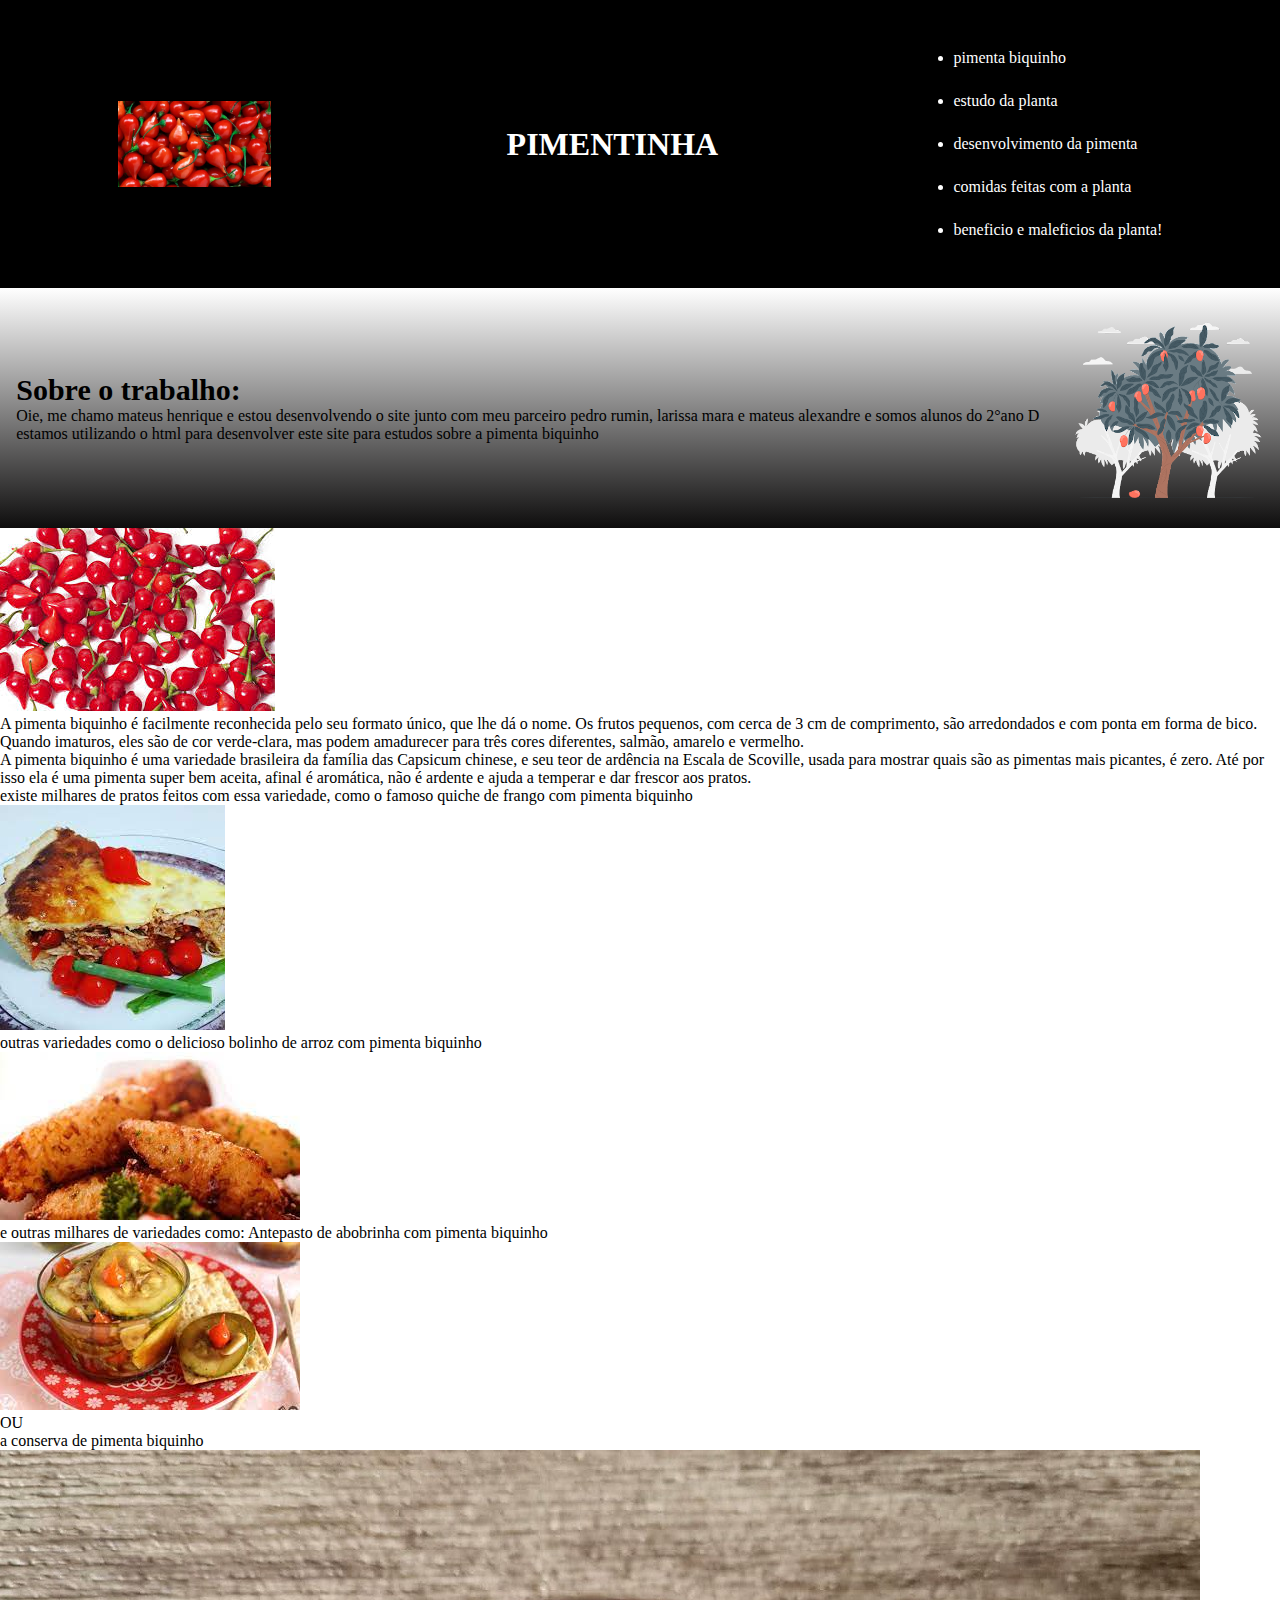
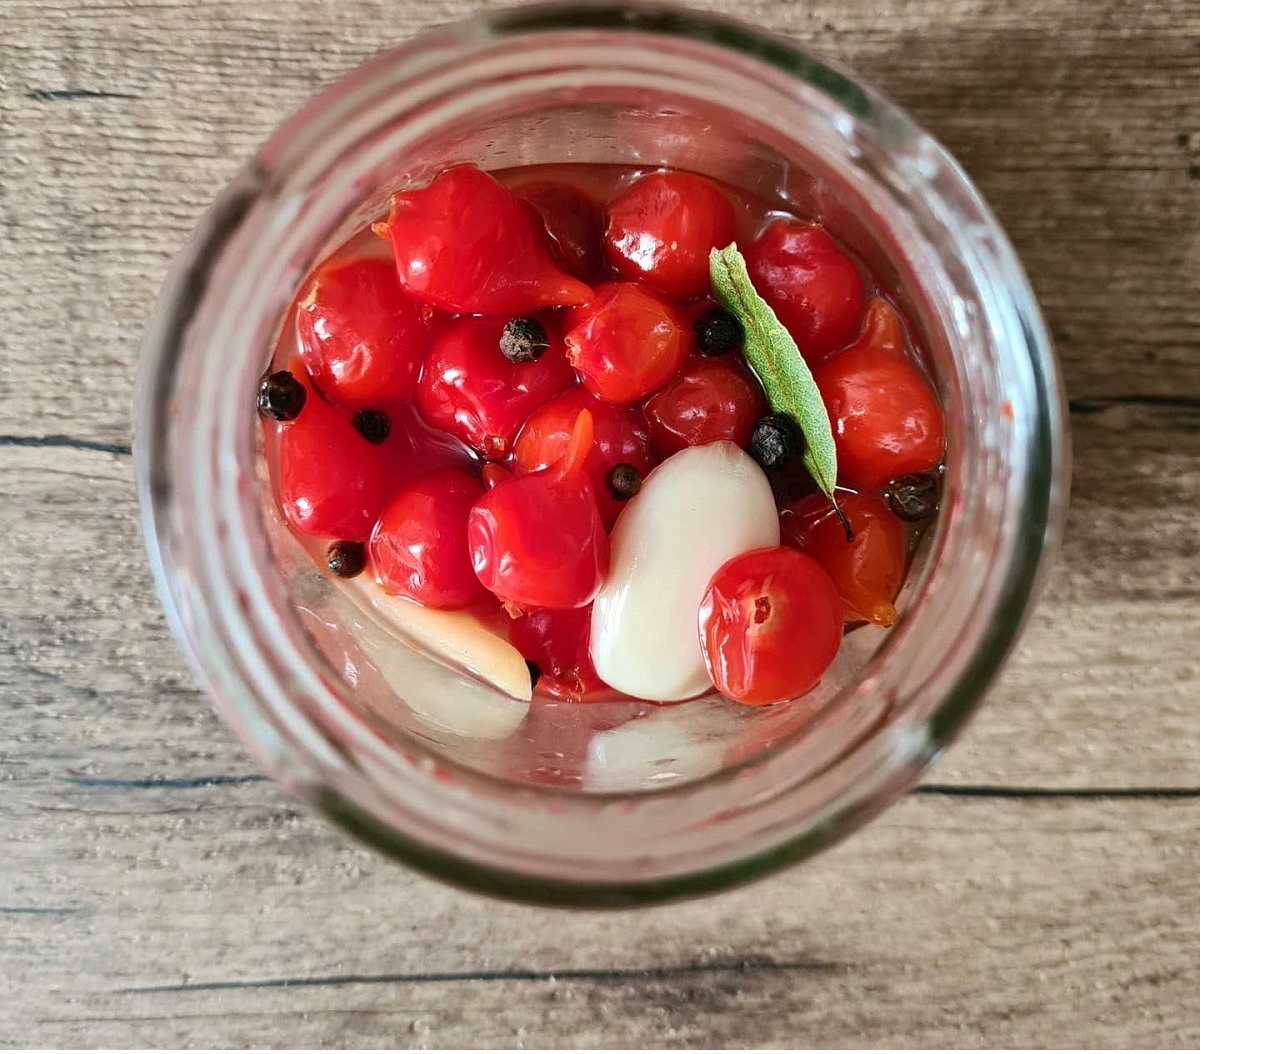
==== index.html @ ed746518 "bigode" ====
<!DOCTYPE html>
<html lang="en">
<head>
<meta charset="UTF-8">
<meta http-equiv="X-UA-Compatible" content="IE=edge">
<meta name="viewport" content="width=device-width, initial-scale=1.0">
<title>Document</title>
<link rel="stylesheet" href="style.css">
</head>
<body>
<header class="cabeçalho">
<img class="cabeçalho_imagem" src="fundo_pimenta.jpeg" alt="foto de fundo com várias pimentas vermelhas">
<h1 class="cabeçaho_titulo">PIMENTINHA</h1>
<ul>
<li class="cabeçalho_lista_item">pimenta biquinho</li>
<li class="cabeçalho_lista_item">estudo da planta </li>
 <li class="cabeçalho_lista_item">desenvolvimento da pimenta </li>
 <li  class="cabeçalho_lista_item">comidas feitas com a planta </li>
 <li class="cabeçalho_lista_item">beneficio e maleficios da planta!</li>
</ul> 
</header>
<section class="apresentaçao_trabalho">
<section>
<b class="titulo_apresentaçao_trabalho"> Sobre o trabalho:</b>
<p>Oie, me chamo mateus henrique e estou desenvolvendo o site junto com meu parceiro pedro rumin, larissa mara e mateus alexandre e somos alunos do 2°ano D </p>
<p>estamos utilizando o html para desenvolver este site para estudos sobre a pimenta biquinho</p>
</section>
<img class="imagem_arvore" src="arvore.png" alt="Imagem de árvore de pimenta">
</section> 
<img src="bagui da pimenta .jpeg" alt="imagem de pimenta">
<p>A pimenta biquinho é facilmente reconhecida pelo seu formato único, que lhe dá o nome. Os frutos pequenos, com cerca de 3 cm de comprimento, 
   são arredondados e com ponta em forma de bico. Quando imaturos, eles são de cor verde-clara, mas podem amadurecer para três cores diferentes,
   salmão, amarelo e vermelho.</p>
<p>  A pimenta biquinho é uma variedade brasileira da família das Capsicum chinese,
   e seu teor de ardência na Escala de Scoville, usada para mostrar quais são as pimentas mais picantes, é zero. 
   Até por isso ela é uma pimenta super bem aceita, afinal é aromática, não é ardente e ajuda a temperar e dar frescor aos pratos.</p>
<p> existe milhares de pratos feitos com essa variedade, como o famoso quiche de frango com pimenta biquinho </p>

<img src="teteu zika.jpeg" alt="imagem de quiche de frango ">

<p>outras variedades como o delicioso bolinho de arroz com pimenta biquinho </p>

<img src="img.jpeg" alt="imagem de bolinho de arroz com pimenta biquinho ">

<p> e outras milhares de variedades como: Antepasto de abobrinha com pimenta biquinho</p>

<img src="fumin zika.jpeg" alt="imagem de Antepasto de abobrinha com pimenta biquinho" >

<p> OU </p>

<p> a conserva de pimenta biquinho </p>

<img src="conserva.jpg" alt="imagem de conserva de pimenta biquinho">

</body>
</html>
---- style.css ----
* {
    margin: 0%;
    padding: 0%;
    }
    
    .cabeçalho{
    background-color: rgb(0, 0, 0);
    color: rgb(255, 255, 255);
    display: flex;
    justify-content: space-around;
    align-items: center;
    padding: 24px 0;
    }
    
    .cabeçalho_imagem{
    width: 12%;
    }
    
    .cabeçalho_titulo{
        font-size: 50px;
    }
    
    .cabeçalho_lista_item{
    margin: 25px 0px 25px 0px;
    font-size: 16px;
    }
    
    .apresentaçao_trabalho{
    background-image: linear-gradient(rgb(255, 255, 255), #0e0d0d);
    display: flex;
    justify-content: space-around;
    align-items: center;
    padding: 24px 0;
    }
    
    .titulo_apresentaçao_trabalho{
    font-size: 30px;
    }
    
    .imagem_arvore{
    width: 15%;
    }
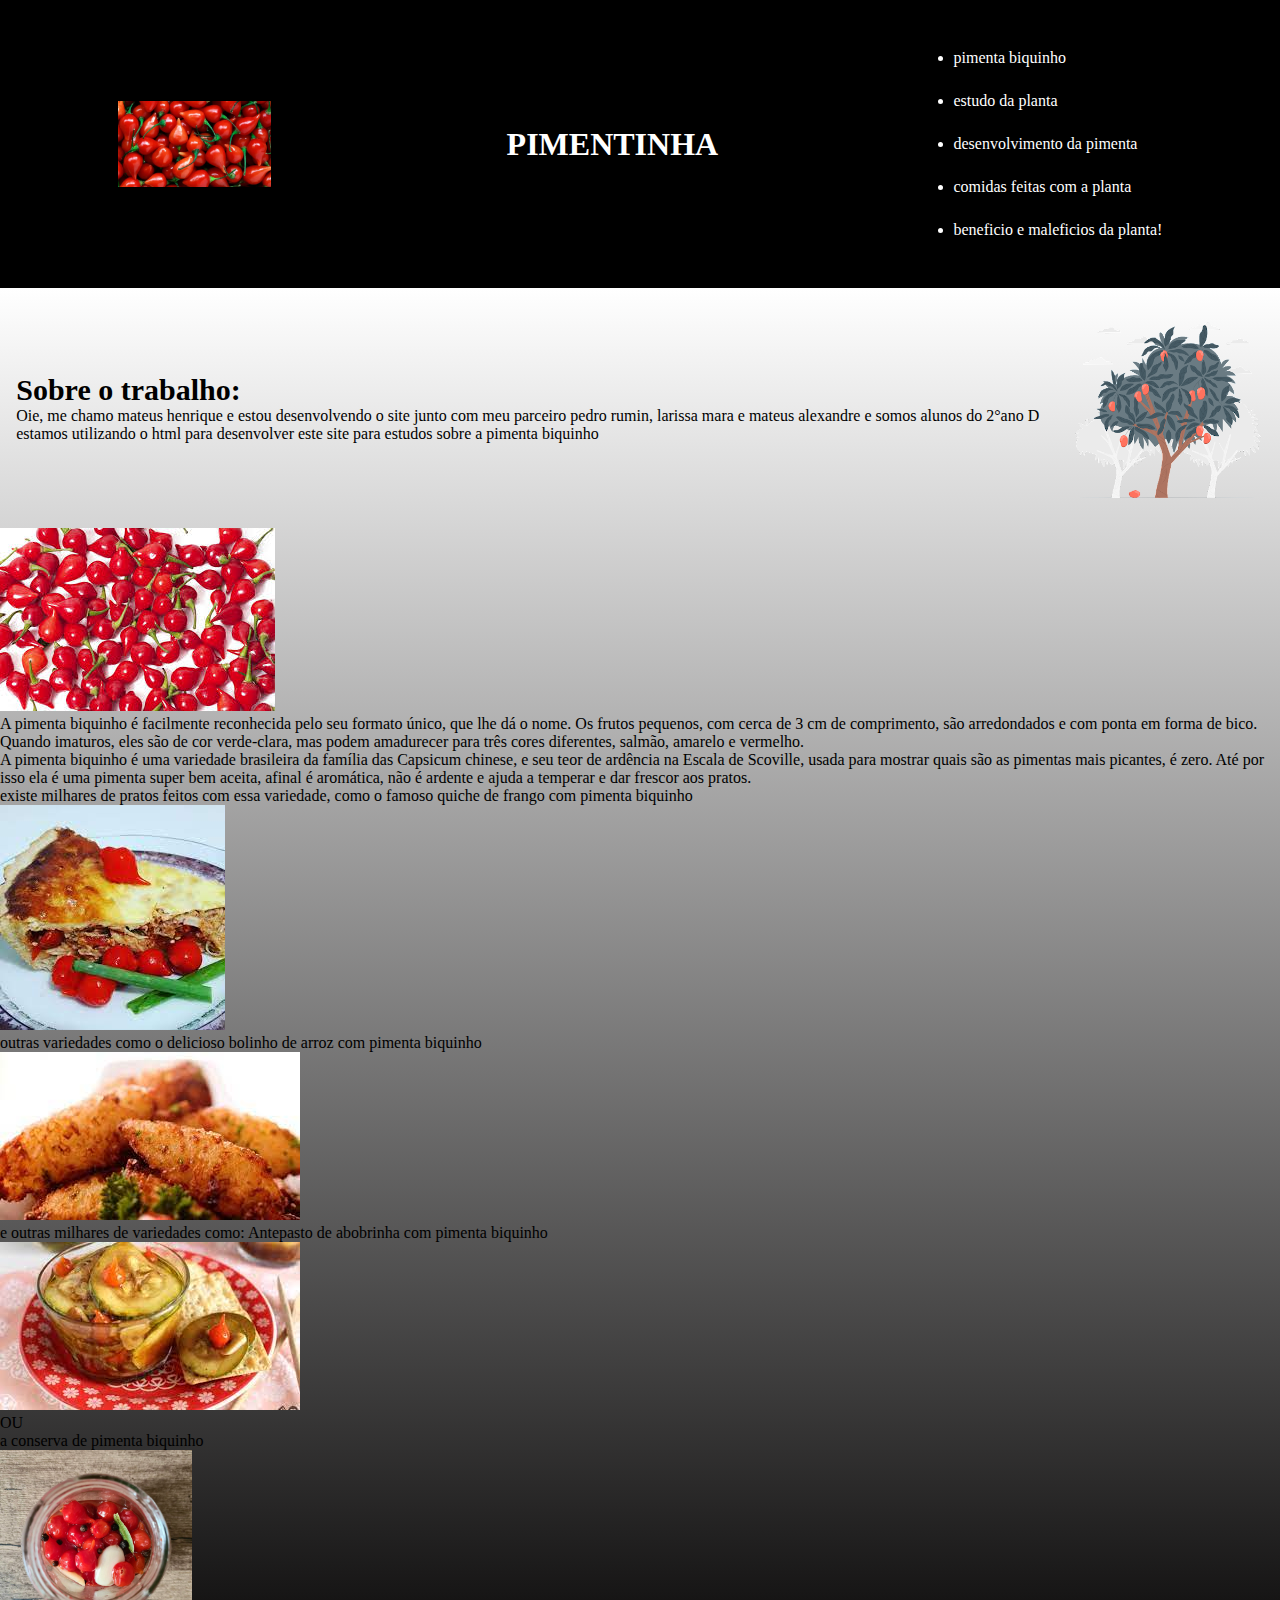
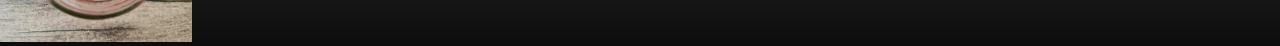
==== commit 25a6c5fe: "." ====
--- a/index.html
+++ b/index.html
@@ -20,38 +20,41 @@
  <li class="cabeçalho_lista_item">beneficio e maleficios da planta!</li>
 </ul> 
 </header>
-<section class="apresentaçao_trabalho">
-<section>
-<b class="titulo_apresentaçao_trabalho"> Sobre o trabalho:</b>
-<p>Oie, me chamo mateus henrique e estou desenvolvendo o site junto com meu parceiro pedro rumin, larissa mara e mateus alexandre e somos alunos do 2°ano D </p>
-<p>estamos utilizando o html para desenvolver este site para estudos sobre a pimenta biquinho</p>
+<section class="cor-de-fundo">
+   <section class="apresentaçao_trabalho">
+      <section>
+      <b class="titulo_apresentaçao_trabalho"> Sobre o trabalho:</b>
+      <p>Oie, me chamo mateus henrique e estou desenvolvendo o site junto com meu parceiro pedro rumin, larissa mara e mateus alexandre e somos alunos do 2°ano D </p>
+      <p>estamos utilizando o html para desenvolver este site para estudos sobre a pimenta biquinho</p>
+      </section>
+      <img class="imagem_arvore" src="arvore.png" alt="Imagem de árvore de pimenta">
+      </section> 
+      <img src="bagui da pimenta .jpeg" alt="imagem de pimenta">
+      <p>A pimenta biquinho é facilmente reconhecida pelo seu formato único, que lhe dá o nome. Os frutos pequenos, com cerca de 3 cm de comprimento, 
+         são arredondados e com ponta em forma de bico. Quando imaturos, eles são de cor verde-clara, mas podem amadurecer para três cores diferentes,
+         salmão, amarelo e vermelho.</p>
+      <p>  A pimenta biquinho é uma variedade brasileira da família das Capsicum chinese,
+         e seu teor de ardência na Escala de Scoville, usada para mostrar quais são as pimentas mais picantes, é zero. 
+         Até por isso ela é uma pimenta super bem aceita, afinal é aromática, não é ardente e ajuda a temperar e dar frescor aos pratos.</p>
+      <p> existe milhares de pratos feitos com essa variedade, como o famoso quiche de frango com pimenta biquinho </p>
+      
+      <img src="teteu zika.jpeg" alt="imagem de quiche de frango ">
+      
+      <p>outras variedades como o delicioso bolinho de arroz com pimenta biquinho </p>
+      
+      <img src="img.jpeg" alt="imagem de bolinho de arroz com pimenta biquinho ">
+      
+      <p> e outras milhares de variedades como: Antepasto de abobrinha com pimenta biquinho</p>
+      
+      <img src="fumin zika.jpeg" alt="imagem de Antepasto de abobrinha com pimenta biquinho" >
+      
+      <p> OU </p>
+      
+      <p> a conserva de pimenta biquinho </p>
+      
+      <img class="boitata" src="conserva.jpg" alt="imagem de conserva de pimenta biquinho">
+      
 </section>
-<img class="imagem_arvore" src="arvore.png" alt="Imagem de árvore de pimenta">
-</section> 
-<img src="bagui da pimenta .jpeg" alt="imagem de pimenta">
-<p>A pimenta biquinho é facilmente reconhecida pelo seu formato único, que lhe dá o nome. Os frutos pequenos, com cerca de 3 cm de comprimento, 
-   são arredondados e com ponta em forma de bico. Quando imaturos, eles são de cor verde-clara, mas podem amadurecer para três cores diferentes,
-   salmão, amarelo e vermelho.</p>
-<p>  A pimenta biquinho é uma variedade brasileira da família das Capsicum chinese,
-   e seu teor de ardência na Escala de Scoville, usada para mostrar quais são as pimentas mais picantes, é zero. 
-   Até por isso ela é uma pimenta super bem aceita, afinal é aromática, não é ardente e ajuda a temperar e dar frescor aos pratos.</p>
-<p> existe milhares de pratos feitos com essa variedade, como o famoso quiche de frango com pimenta biquinho </p>
-
-<img src="teteu zika.jpeg" alt="imagem de quiche de frango ">
-
-<p>outras variedades como o delicioso bolinho de arroz com pimenta biquinho </p>
-
-<img src="img.jpeg" alt="imagem de bolinho de arroz com pimenta biquinho ">
-
-<p> e outras milhares de variedades como: Antepasto de abobrinha com pimenta biquinho</p>
-
-<img src="fumin zika.jpeg" alt="imagem de Antepasto de abobrinha com pimenta biquinho" >
-
-<p> OU </p>
-
-<p> a conserva de pimenta biquinho </p>
-
-<img src="conserva.jpg" alt="imagem de conserva de pimenta biquinho">
 
 </body>
 </html>
--- a/style.css
+++ b/style.css
@@ -27,7 +27,6 @@
     }
     
     .apresentaçao_trabalho{
-    background-image: linear-gradient(rgb(255, 255, 255), #0e0d0d);
     display: flex;
     justify-content: space-around;
     align-items: center;
@@ -40,4 +39,11 @@
     
     .imagem_arvore{
     width: 15%;
+    }
+    .cor-de-fundo{
+        background-image: linear-gradient(rgb(255, 255, 255), #0e0d0d);
+    }
+
+    .boitata{
+        width:15%;
     }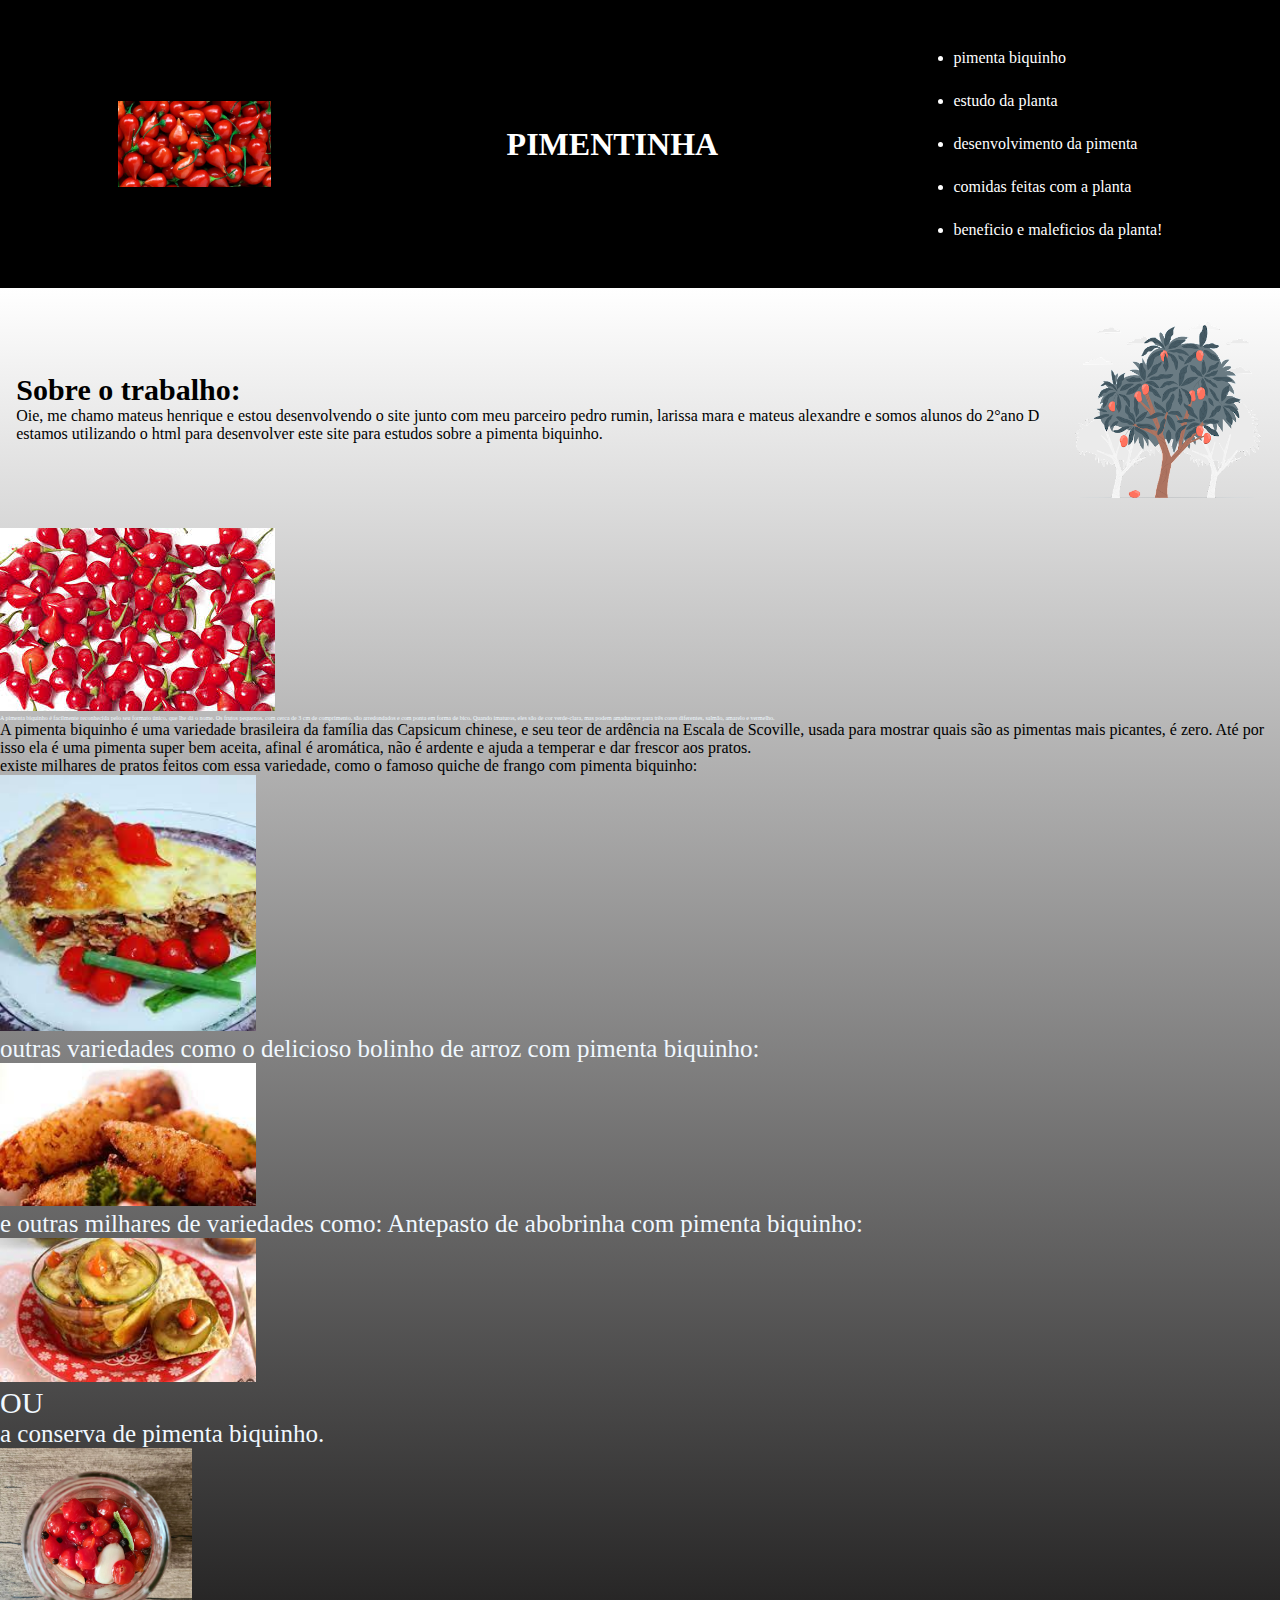
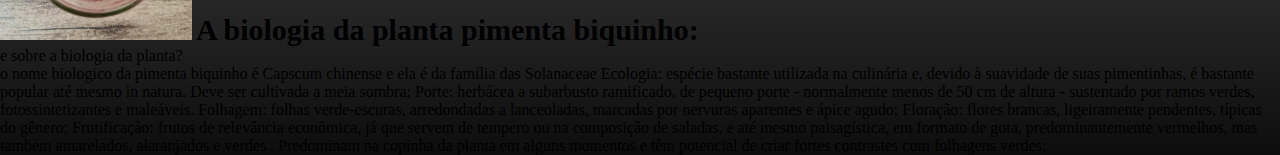
==== commit 6a8c1943: "novo st" ====
--- a/index.html
+++ b/index.html
@@ -25,36 +25,66 @@
       <section>
       <b class="titulo_apresentaçao_trabalho"> Sobre o trabalho:</b>
       <p>Oie, me chamo mateus henrique e estou desenvolvendo o site junto com meu parceiro pedro rumin, larissa mara e mateus alexandre e somos alunos do 2°ano D </p>
-      <p>estamos utilizando o html para desenvolver este site para estudos sobre a pimenta biquinho</p>
+      <p>estamos utilizando o html para desenvolver este site para estudos sobre a pimenta biquinho.</p>
       </section>
       <img class="imagem_arvore" src="arvore.png" alt="Imagem de árvore de pimenta">
       </section> 
       <img src="bagui da pimenta .jpeg" alt="imagem de pimenta">
-      <p>A pimenta biquinho é facilmente reconhecida pelo seu formato único, que lhe dá o nome. Os frutos pequenos, com cerca de 3 cm de comprimento, 
+      <p class="texto2">A pimenta biquinho é facilmente reconhecida pelo seu formato único, que lhe dá o nome. Os frutos pequenos, com cerca de 3 cm de comprimento, 
          são arredondados e com ponta em forma de bico. Quando imaturos, eles são de cor verde-clara, mas podem amadurecer para três cores diferentes,
          salmão, amarelo e vermelho.</p>
       <p>  A pimenta biquinho é uma variedade brasileira da família das Capsicum chinese,
          e seu teor de ardência na Escala de Scoville, usada para mostrar quais são as pimentas mais picantes, é zero. 
          Até por isso ela é uma pimenta super bem aceita, afinal é aromática, não é ardente e ajuda a temperar e dar frescor aos pratos.</p>
-      <p> existe milhares de pratos feitos com essa variedade, como o famoso quiche de frango com pimenta biquinho </p>
+      <p> existe milhares de pratos feitos com essa variedade, como o famoso quiche de frango com pimenta biquinho: </p>
       
-      <img src="teteu zika.jpeg" alt="imagem de quiche de frango ">
+      <img class="imagem" src="teteu zika.jpeg" alt="imagem de quiche de frango ">
       
-      <p>outras variedades como o delicioso bolinho de arroz com pimenta biquinho </p>
+      <p class="texto">outras variedades como o delicioso bolinho de arroz com pimenta biquinho:</p>
       
-      <img src="img.jpeg" alt="imagem de bolinho de arroz com pimenta biquinho ">
+      <img class="imagem" src="img.jpeg" alt="imagem de bolinho de arroz com pimenta biquinho ">
       
-      <p> e outras milhares de variedades como: Antepasto de abobrinha com pimenta biquinho</p>
+      <p class="texto"> e outras milhares de variedades como: Antepasto de abobrinha com pimenta biquinho:</p>
       
-      <img src="fumin zika.jpeg" alt="imagem de Antepasto de abobrinha com pimenta biquinho" >
+      <img class="imagem" src="fumin zika.jpeg" alt="imagem de Antepasto de abobrinha com pimenta biquinho" >
       
-      <p> OU </p>
+      <p class="texto1"> OU </p>
       
-      <p> a conserva de pimenta biquinho </p>
+      <p class="texto"> a conserva de pimenta biquinho. </p>
       
       <img class="boitata" src="conserva.jpg" alt="imagem de conserva de pimenta biquinho">
+
+      <b class="sub_titulo"> A biologia da planta pimenta biquinho: </b>
+      
+      <p> e sobre a biologia da planta?</p>
+
+      <p> o nome biologico da pimenta biquinho é Capscum chinense e ela é da família das Solanaceae
+         
+         
+         
+         Ecologia: espécie bastante utilizada na culinária e, devido à suavidade de suas pimentinhas,
+          é bastante popular até mesmo in natura. Deve ser cultivada a meia sombra;
+         
+      
+         Porte: herbácea a subarbusto ramificado, de pequeno porte - normalmente menos de 50 cm de altura 
+         - sustentado por ramos verdes, fotossintetizantes e maleáveis.
+         
+         
+         Folhagem: folhas verde-escuras, arredondadas a lanceoladas, marcadas por nervuras aparentes e ápice agudo;
+   
+         
+         Floração: flores brancas, ligeiramente pendentes, típicas do gênero;
+         
+         Frutificação: frutos de relevância econômica, já que servem de tempero ou na composição de saladas,
+          e até mesmo paisagística, em formato de gota, predominantemente vermelhos, mas também amarelados, alaranjados e verdes
+          . Predominam na copinha da planta em alguns momentos e têm potencial de criar fortes contrastes com folhagens verdes;
+         
+          </p>
       
 </section>
 
 </body>
+<footer>
+   
+</footer>
 </html>
--- a/style.css
+++ b/style.css
@@ -46,4 +46,27 @@
 
     .boitata{
         width:15%;
-    }+    }
+
+        .texto{
+            font-size: 25px;
+            color: aliceblue;
+        }
+
+        .imagem{
+            width:20% ;
+         }
+
+   .texto1{
+    font-size: 30px;
+    color: aliceblue;
+   }
+   
+   .texto2{
+    font-size:  20%; 
+color: aliceblue;
+}
+
+.sub_titulo{
+    font-size: 30px;
+}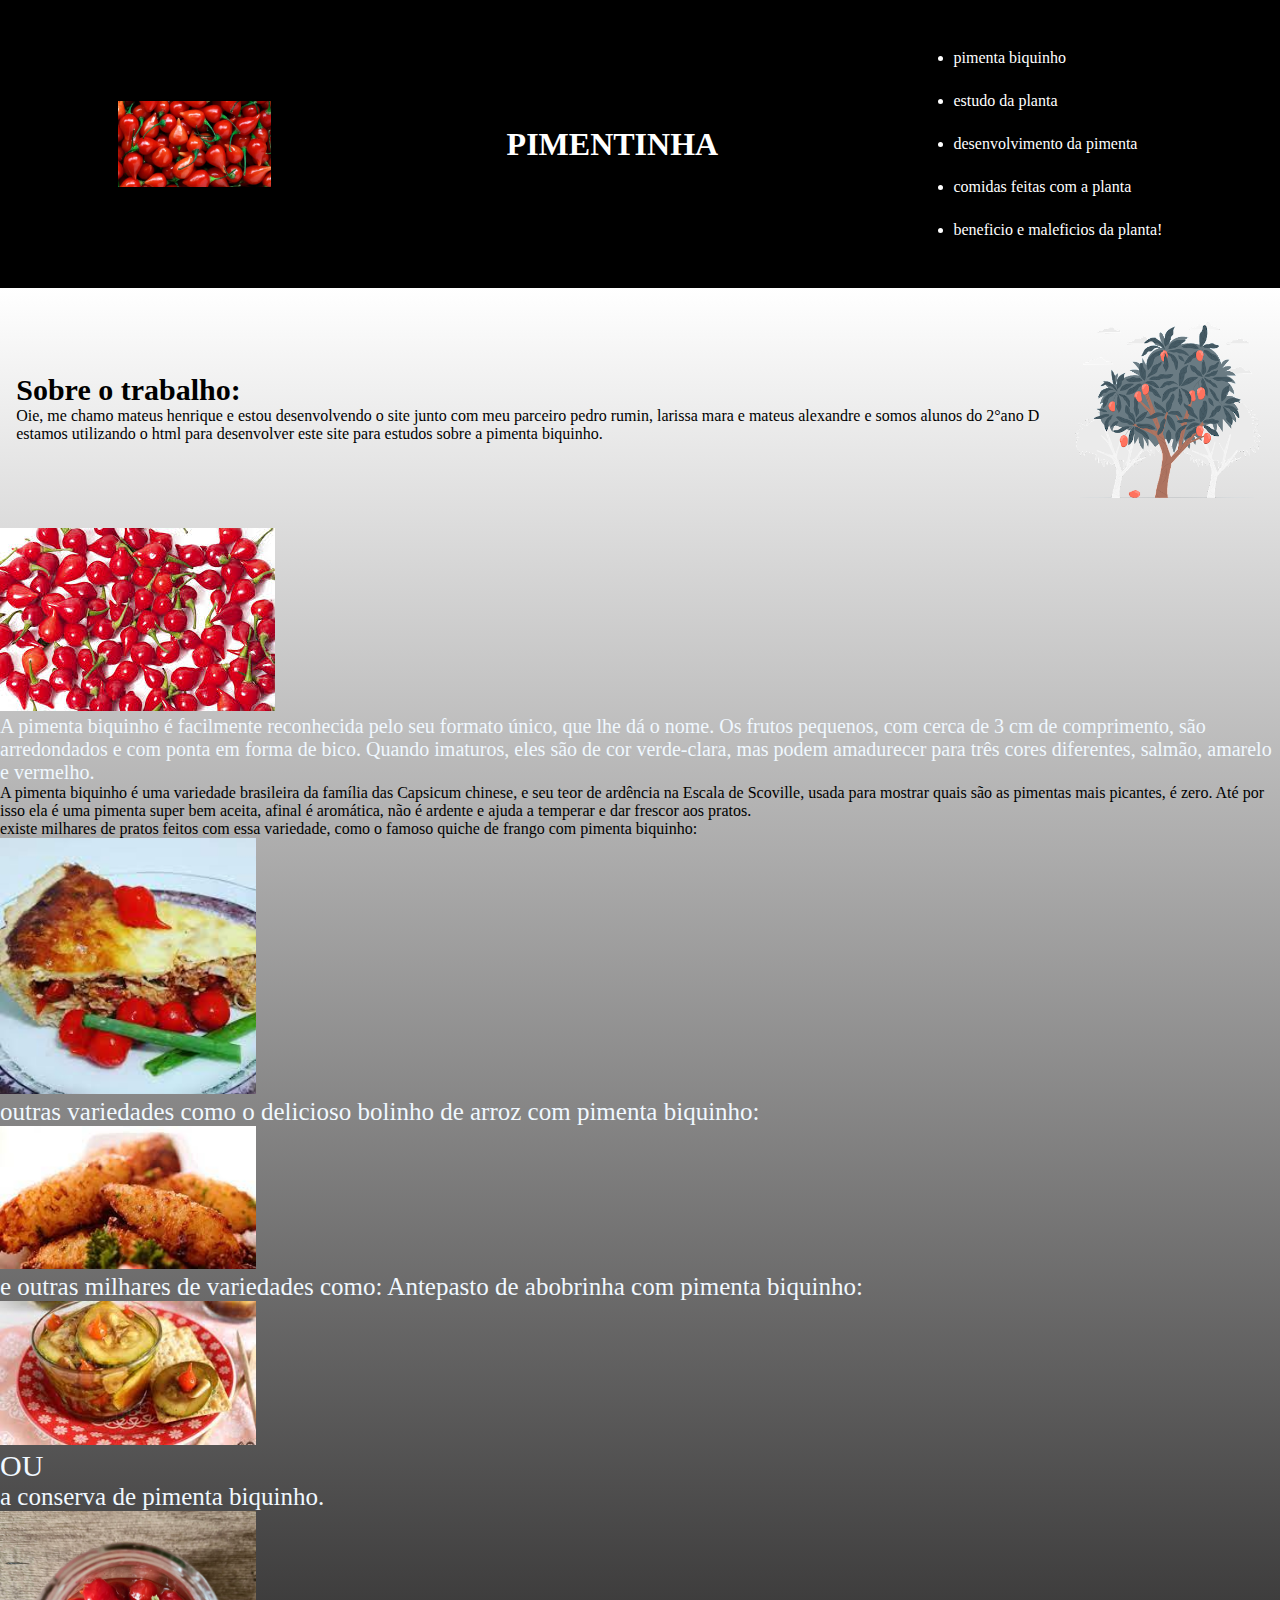
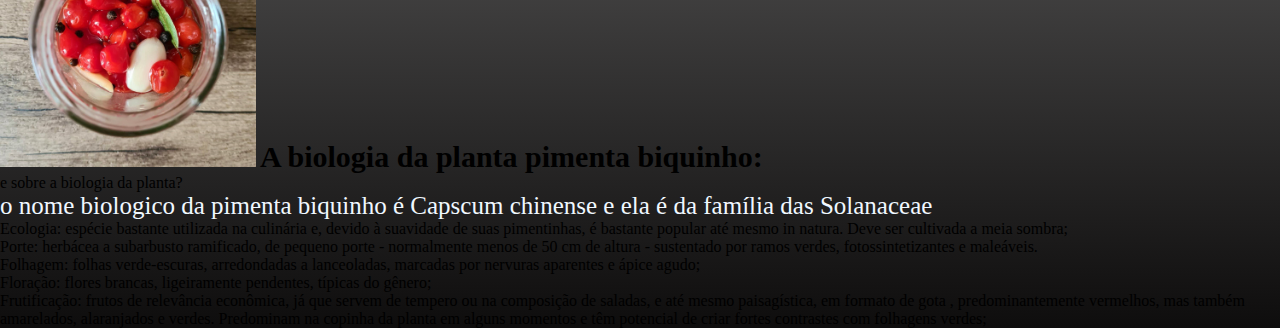
==== commit f9891dc1: "." ====
--- a/index.html
+++ b/index.html
@@ -58,28 +58,33 @@
       
       <p> e sobre a biologia da planta?</p>
 
-      <p> o nome biologico da pimenta biquinho é Capscum chinense e ela é da família das Solanaceae
+      <p class="texto"> o nome biologico da pimenta biquinho é Capscum chinense e ela é da família das Solanaceae </p>
          
          
+       <ul>
+
+      <li> Ecologia: espécie bastante utilizada na culinária e, devido à suavidade de suas pimentinhas,
+         é bastante popular até mesmo in natura. Deve ser cultivada a meia sombra;</li>
+        
+     
+        <li>Porte: herbácea a subarbusto ramificado, de pequeno porte - normalmente menos de 50 cm de altura 
+         - sustentado por ramos verdes, fotossintetizantes e maleáveis.</li>
+        
+        
+       <li> Folhagem: folhas verde-escuras, arredondadas a lanceoladas, marcadas por nervuras aparentes e ápice agudo;</li>
+  
+        
+       <li> Floração: flores brancas, ligeiramente pendentes, típicas do gênero;</li>
+        
+        <li>Frutificação: frutos de relevância econômica, já que servem de tempero ou na composição de saladas, e até mesmo paisagística, em formato de gota
+      , predominantemente vermelhos, mas também amarelados,
+          alaranjados e verdes. Predominam na copinha da planta em alguns momentos e têm potencial de criar fortes contrastes com folhagens verdes;</li>
+
+
+       </ul>  
+       
          
-         Ecologia: espécie bastante utilizada na culinária e, devido à suavidade de suas pimentinhas,
-          é bastante popular até mesmo in natura. Deve ser cultivada a meia sombra;
-         
-      
-         Porte: herbácea a subarbusto ramificado, de pequeno porte - normalmente menos de 50 cm de altura 
-         - sustentado por ramos verdes, fotossintetizantes e maleáveis.
-         
-         
-         Folhagem: folhas verde-escuras, arredondadas a lanceoladas, marcadas por nervuras aparentes e ápice agudo;
-   
-         
-         Floração: flores brancas, ligeiramente pendentes, típicas do gênero;
-         
-         Frutificação: frutos de relevância econômica, já que servem de tempero ou na composição de saladas,
-          e até mesmo paisagística, em formato de gota, predominantemente vermelhos, mas também amarelados, alaranjados e verdes
-          . Predominam na copinha da planta em alguns momentos e têm potencial de criar fortes contrastes com folhagens verdes;
-         
-          </p>
+          
       
 </section>
 
--- a/style.css
+++ b/style.css
@@ -45,7 +45,8 @@
     }
 
     .boitata{
-        width:15%;
+    
+        width:20%;
     }
 
         .texto{
@@ -63,7 +64,7 @@
    }
    
    .texto2{
-    font-size:  20%; 
+    font-size:  20px; 
 color: aliceblue;
 }
 
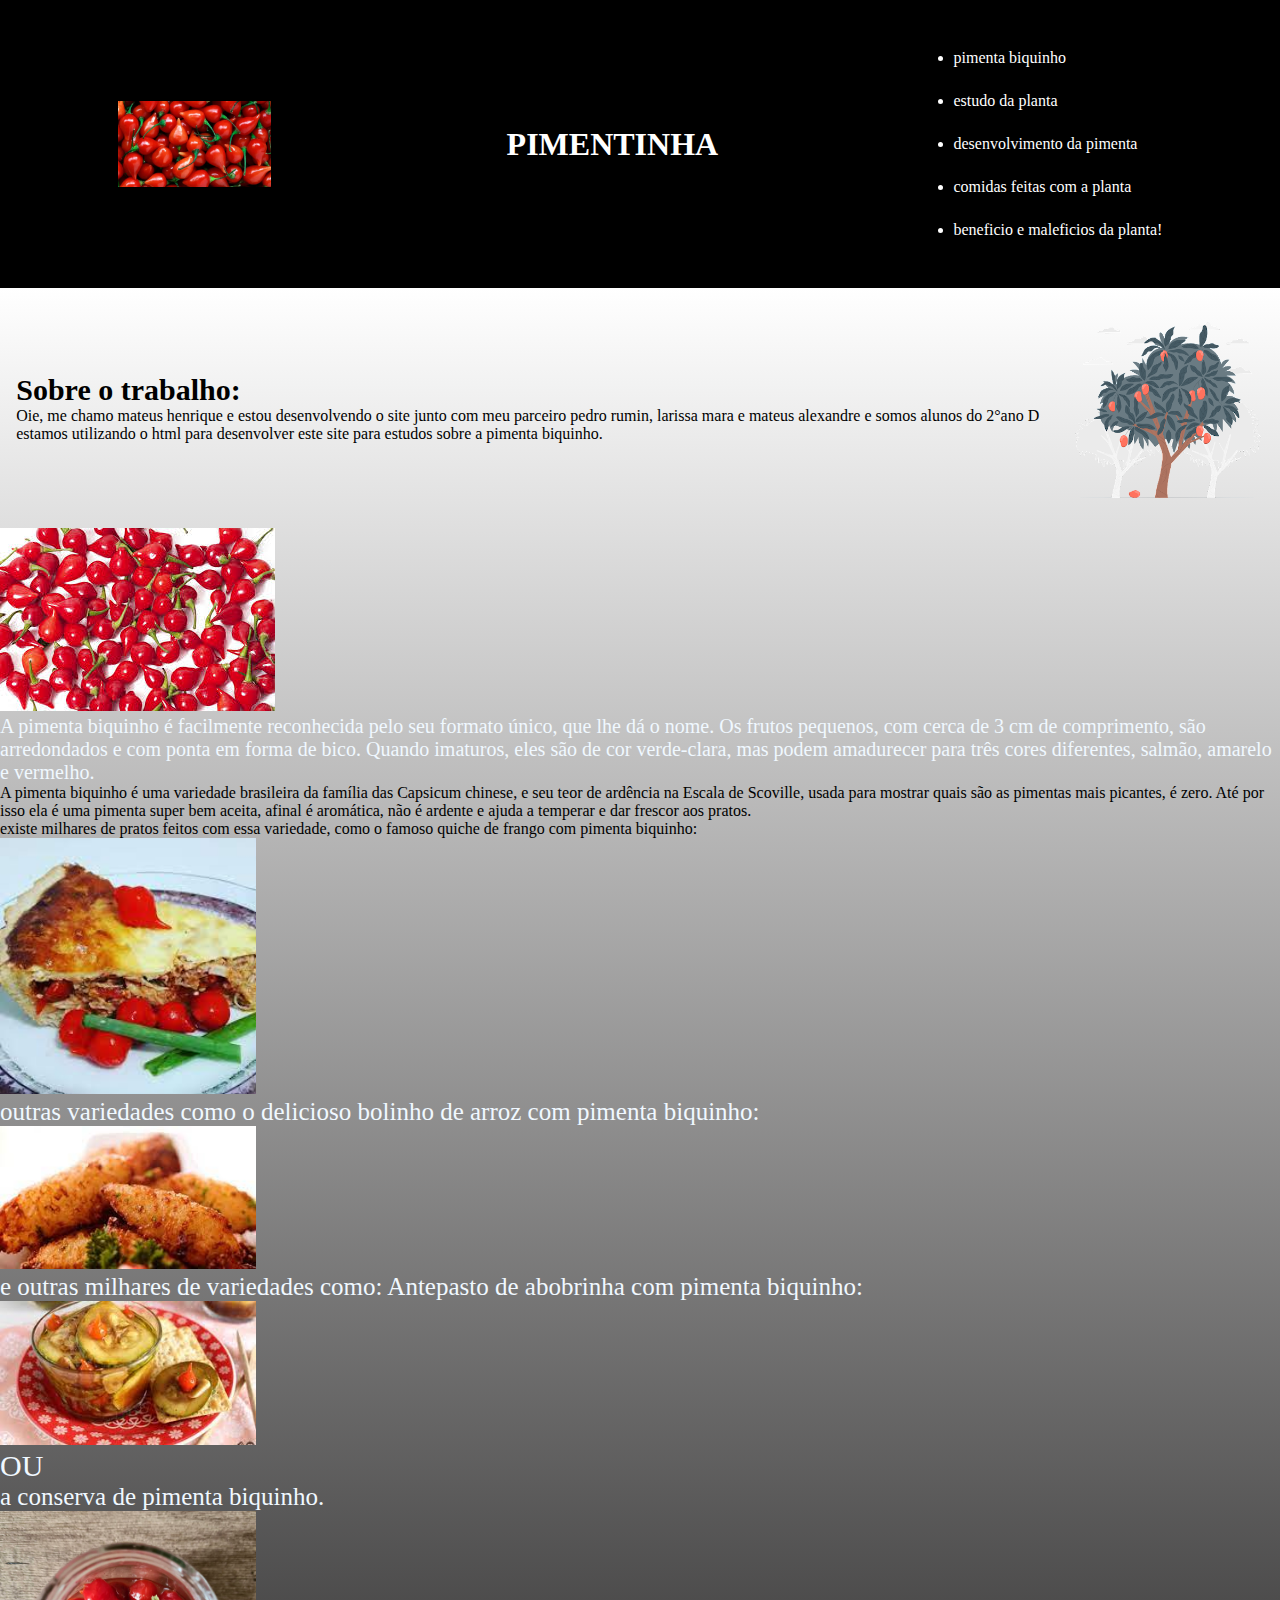
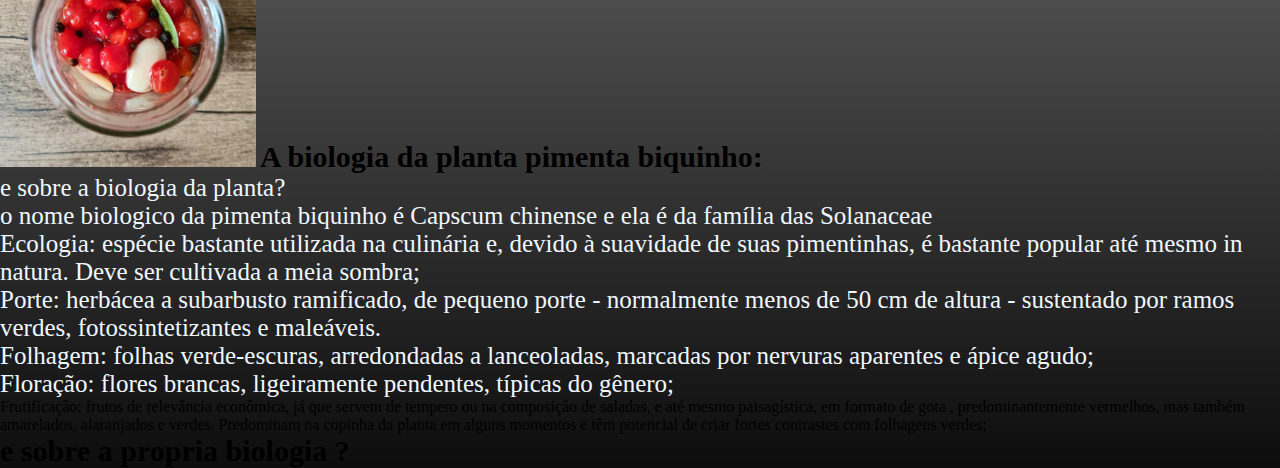
==== commit d51adfd8: "nuevo" ====
--- a/index.html
+++ b/index.html
@@ -56,33 +56,33 @@
 
       <b class="sub_titulo"> A biologia da planta pimenta biquinho: </b>
       
-      <p> e sobre a biologia da planta?</p>
+      <p class="texto"> e sobre a biologia da planta?</p>
 
       <p class="texto"> o nome biologico da pimenta biquinho é Capscum chinense e ela é da família das Solanaceae </p>
          
          
        <ul>
 
-      <li> Ecologia: espécie bastante utilizada na culinária e, devido à suavidade de suas pimentinhas,
+      <li class="texto"> Ecologia: espécie bastante utilizada na culinária e, devido à suavidade de suas pimentinhas,
          é bastante popular até mesmo in natura. Deve ser cultivada a meia sombra;</li>
         
      
-        <li>Porte: herbácea a subarbusto ramificado, de pequeno porte - normalmente menos de 50 cm de altura 
+        <li class="texto">Porte: herbácea a subarbusto ramificado, de pequeno porte - normalmente menos de 50 cm de altura 
          - sustentado por ramos verdes, fotossintetizantes e maleáveis.</li>
         
         
-       <li> Folhagem: folhas verde-escuras, arredondadas a lanceoladas, marcadas por nervuras aparentes e ápice agudo;</li>
+       <li class="texto"> Folhagem: folhas verde-escuras, arredondadas a lanceoladas, marcadas por nervuras aparentes e ápice agudo;</li>
   
         
-       <li> Floração: flores brancas, ligeiramente pendentes, típicas do gênero;</li>
+       <li class="texto"> Floração: flores brancas, ligeiramente pendentes, típicas do gênero;</li>
         
-        <li>Frutificação: frutos de relevância econômica, já que servem de tempero ou na composição de saladas, e até mesmo paisagística, em formato de gota
+        <li class=""> Frutificação: frutos de relevância econômica, já que servem de tempero ou na composição de saladas, e até mesmo paisagística, em formato de gota
       , predominantemente vermelhos, mas também amarelados,
           alaranjados e verdes. Predominam na copinha da planta em alguns momentos e têm potencial de criar fortes contrastes com folhagens verdes;</li>
 
+         </ul>  
 
-       </ul>  
-       
+       <b class="sub_titulo"> e sobre a propria biologia ? </b>
          
           
       
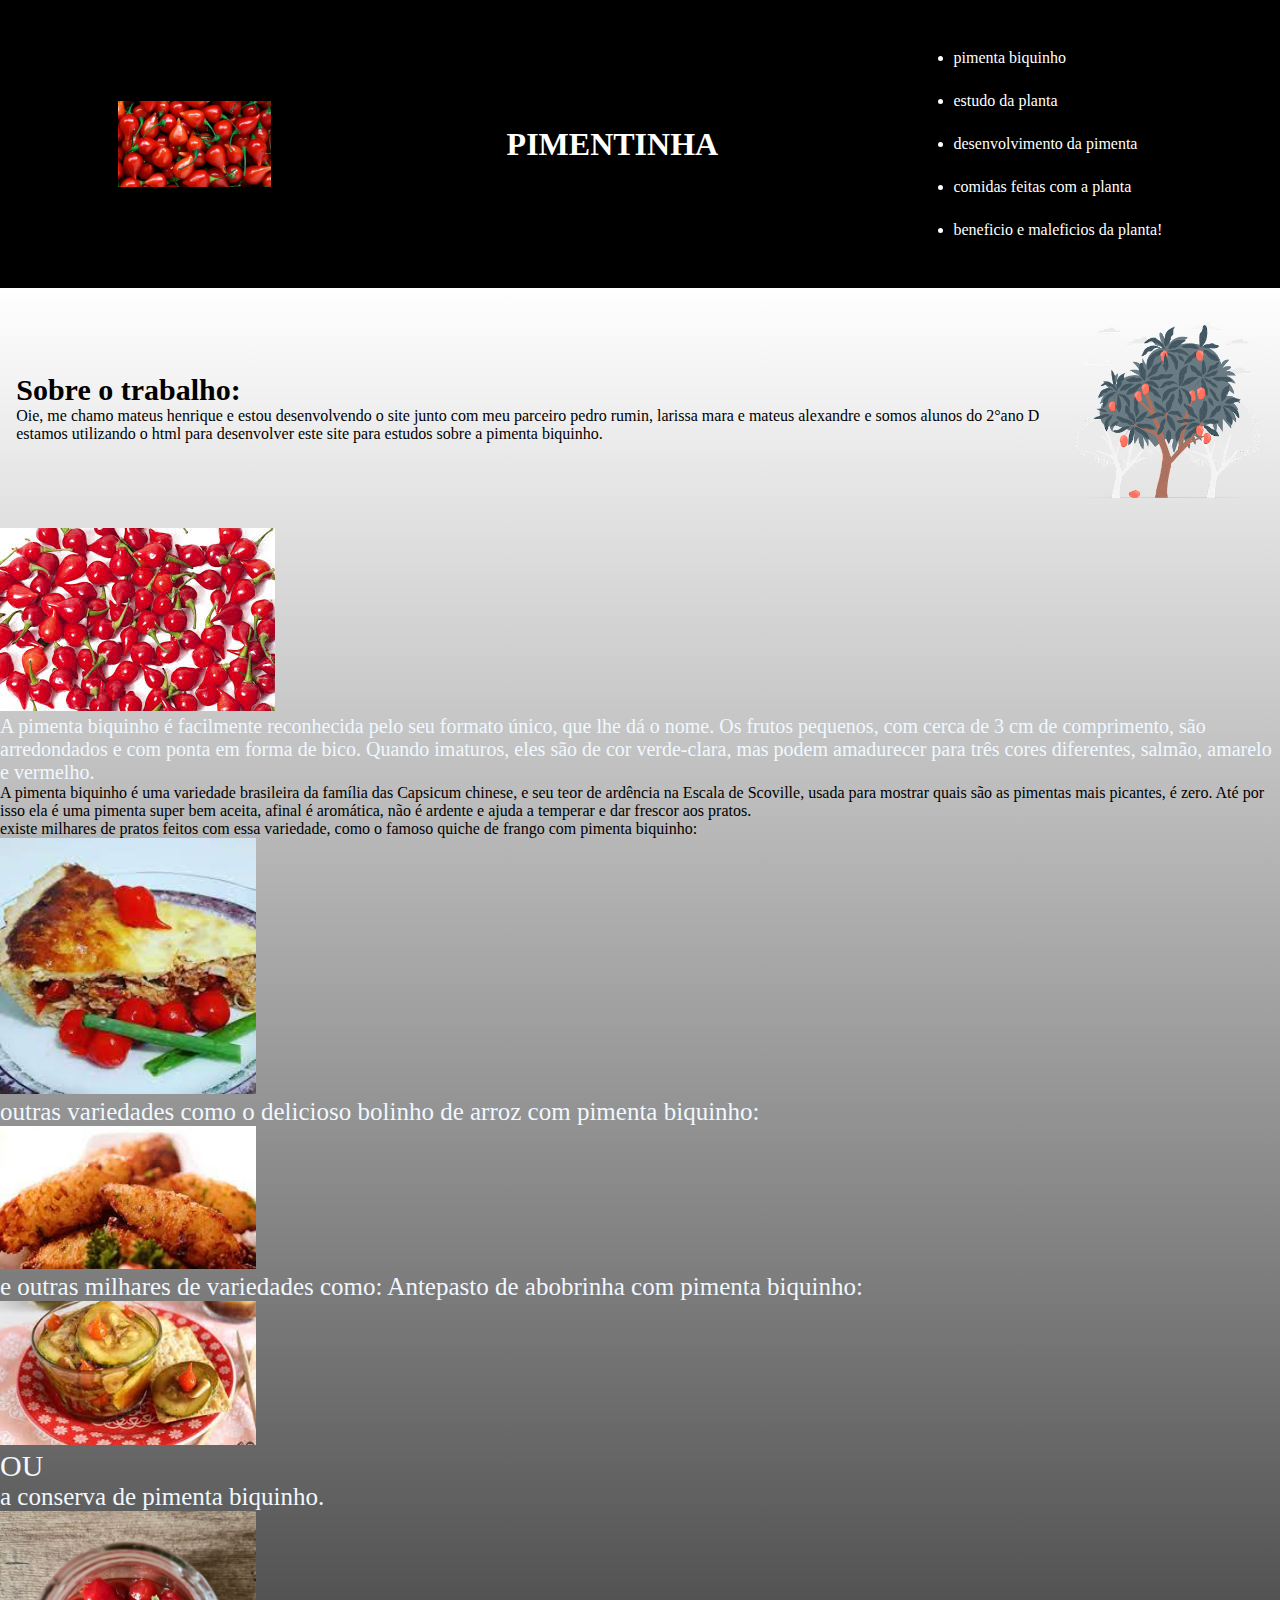
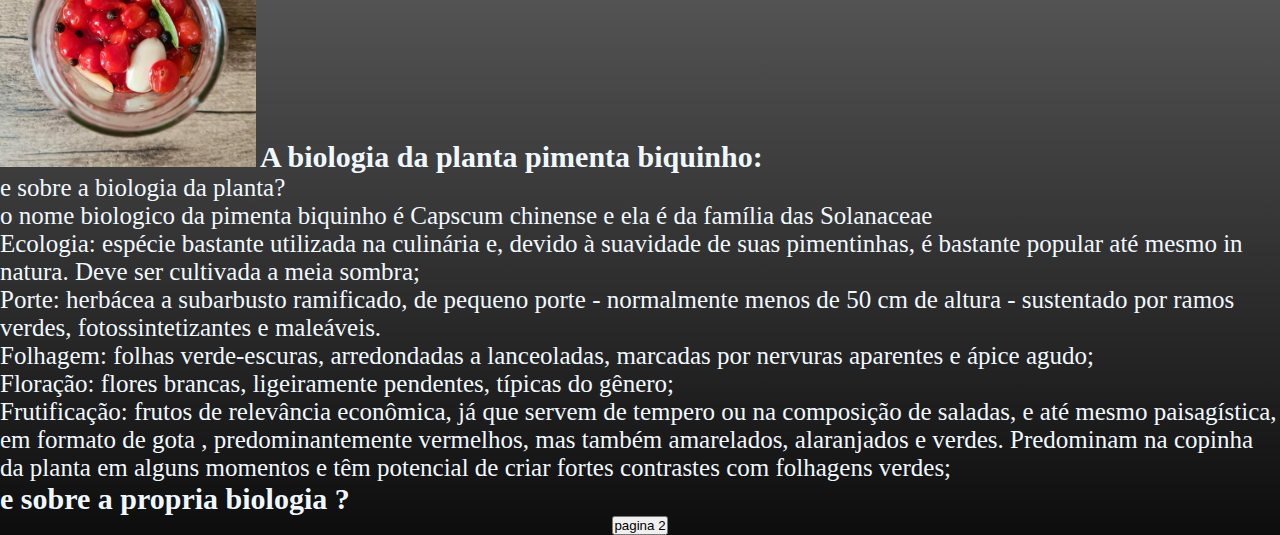
==== commit 0406ac4f: "tetetu" ====
--- a/index.html
+++ b/index.html
@@ -76,7 +76,7 @@
         
        <li class="texto"> Floração: flores brancas, ligeiramente pendentes, típicas do gênero;</li>
         
-        <li class=""> Frutificação: frutos de relevância econômica, já que servem de tempero ou na composição de saladas, e até mesmo paisagística, em formato de gota
+        <li class="texto"> Frutificação: frutos de relevância econômica, já que servem de tempero ou na composição de saladas, e até mesmo paisagística, em formato de gota
       , predominantemente vermelhos, mas também amarelados,
           alaranjados e verdes. Predominam na copinha da planta em alguns momentos e têm potencial de criar fortes contrastes com folhagens verdes;</li>
 
@@ -85,8 +85,11 @@
        <b class="sub_titulo"> e sobre a propria biologia ? </b>
          
           
-      
+      <center>
+         <a href="index2.html"><button>pagina 2</button></a>
+      </center>
 </section>
+
 
 </body>
 <footer>
--- a/style.css
+++ b/style.css
@@ -70,4 +70,5 @@
 
 .sub_titulo{
     font-size: 30px;
+    color: aliceblue;
 }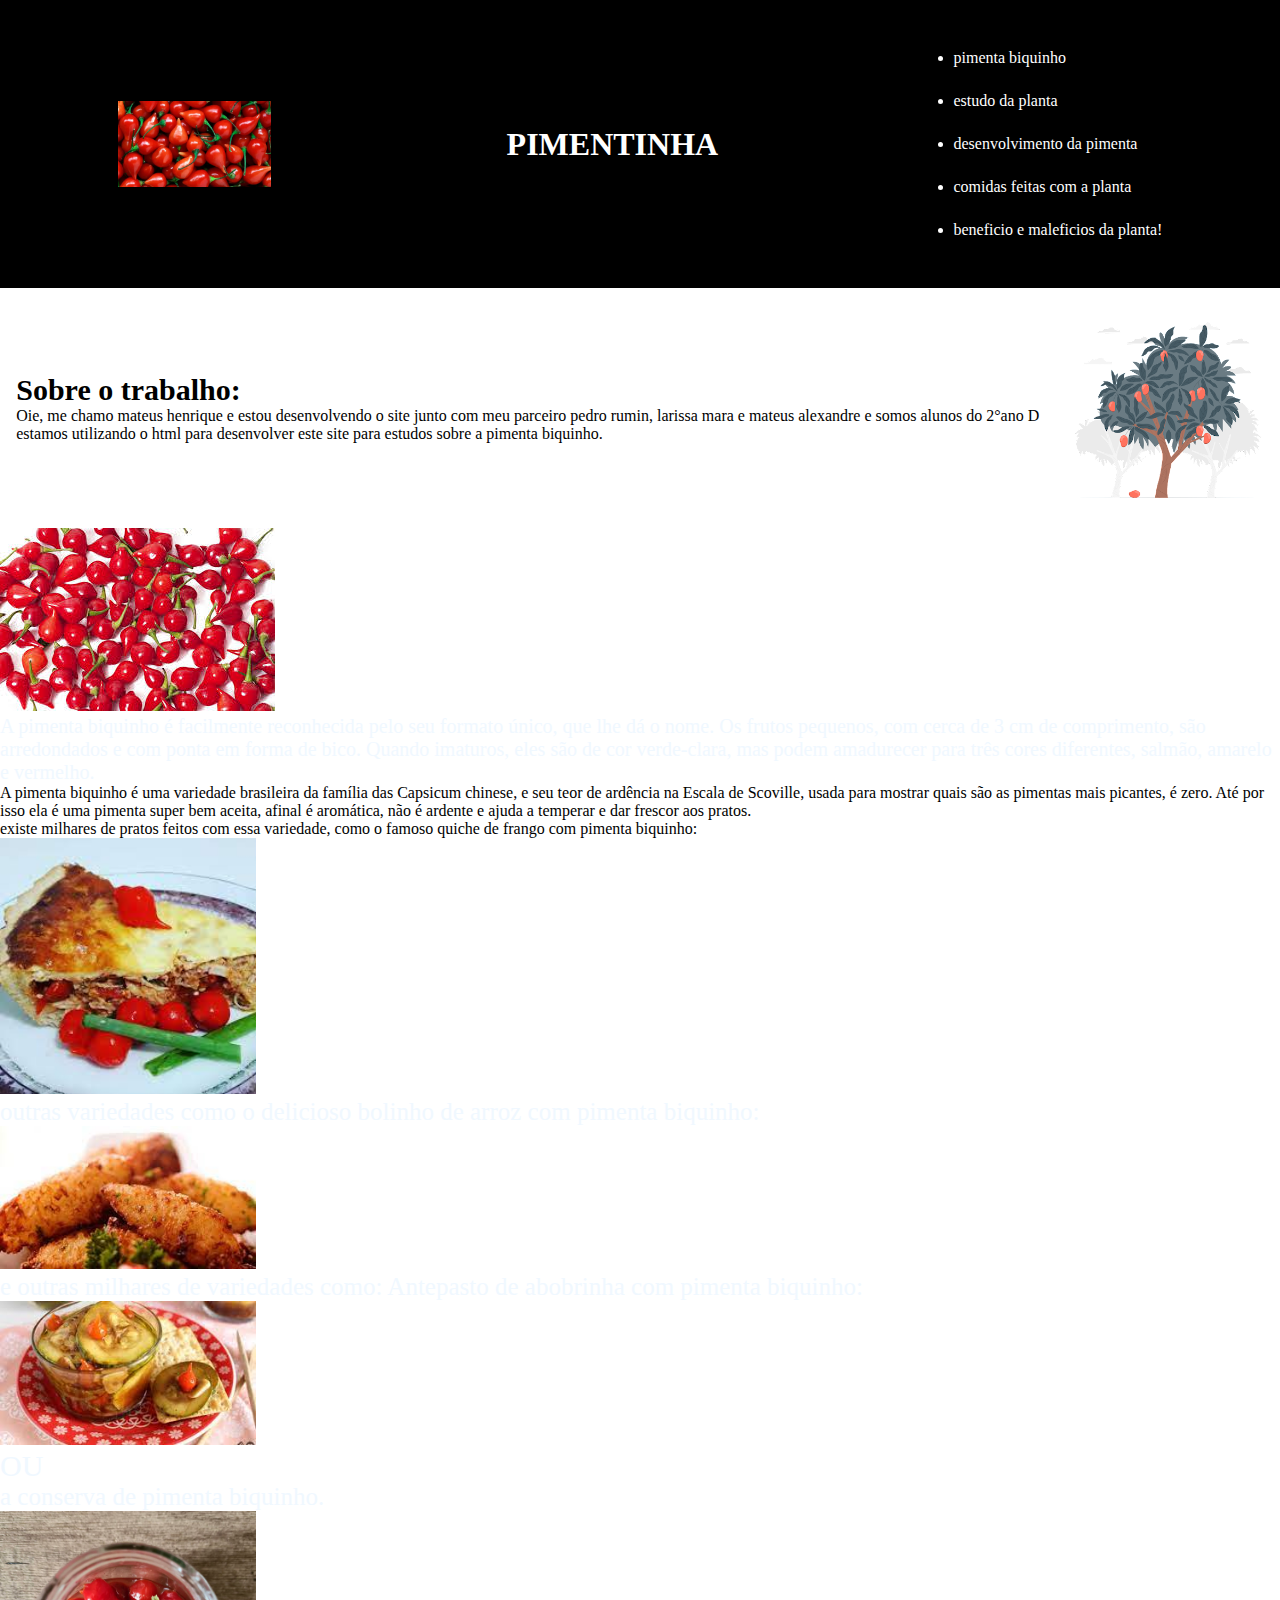
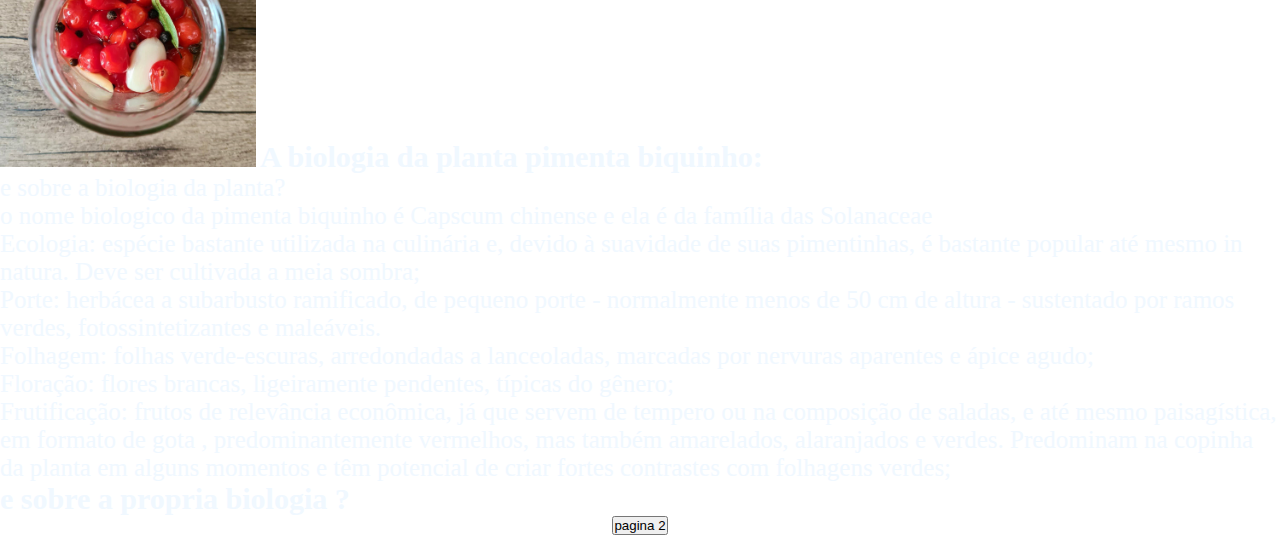
==== commit 35e17ac8: "teteu" ====
--- a/index.html
+++ b/index.html
@@ -20,7 +20,7 @@
  <li class="cabeçalho_lista_item">beneficio e maleficios da planta!</li>
 </ul> 
 </header>
-<section class="cor-de-fundo">
+<section classhttps://teteuzn0.github.io/site_2D/="cor-de-fundo">
    <section class="apresentaçao_trabalho">
       <section>
       <b class="titulo_apresentaçao_trabalho"> Sobre o trabalho:</b>
